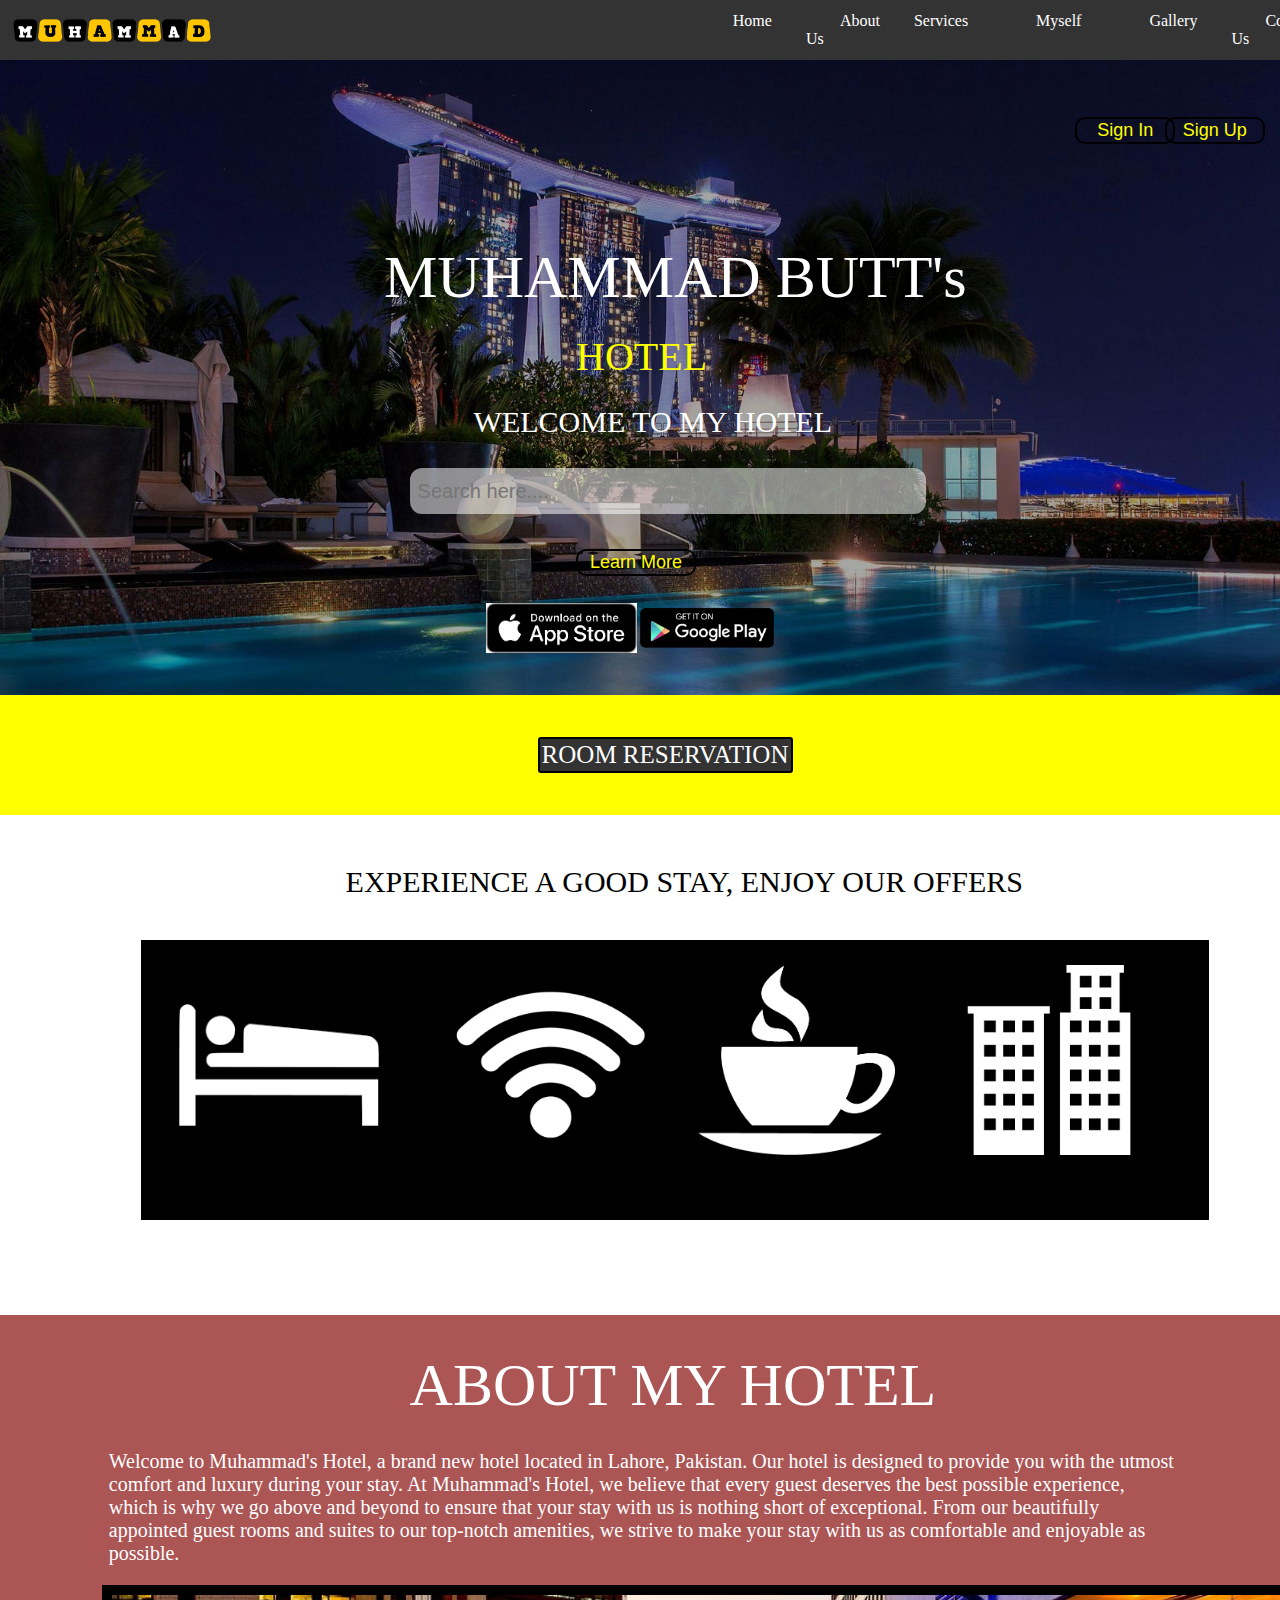
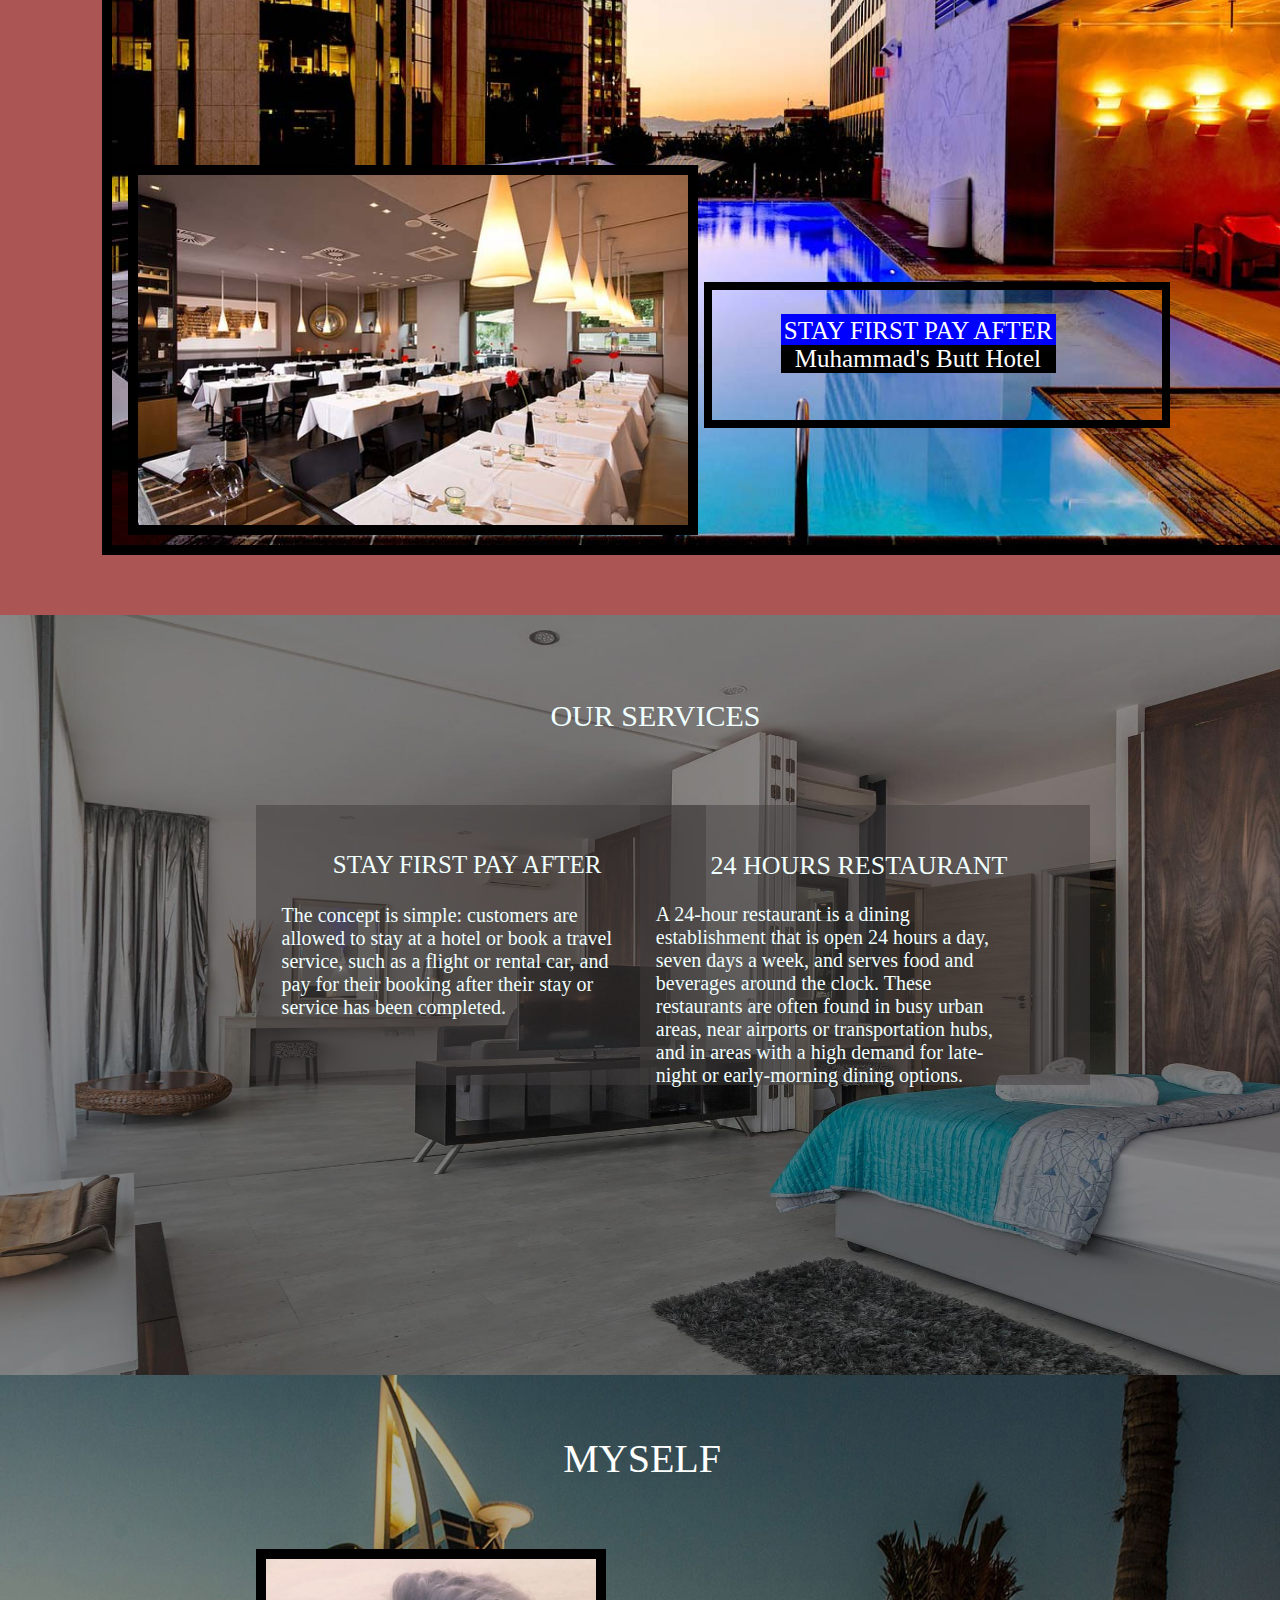
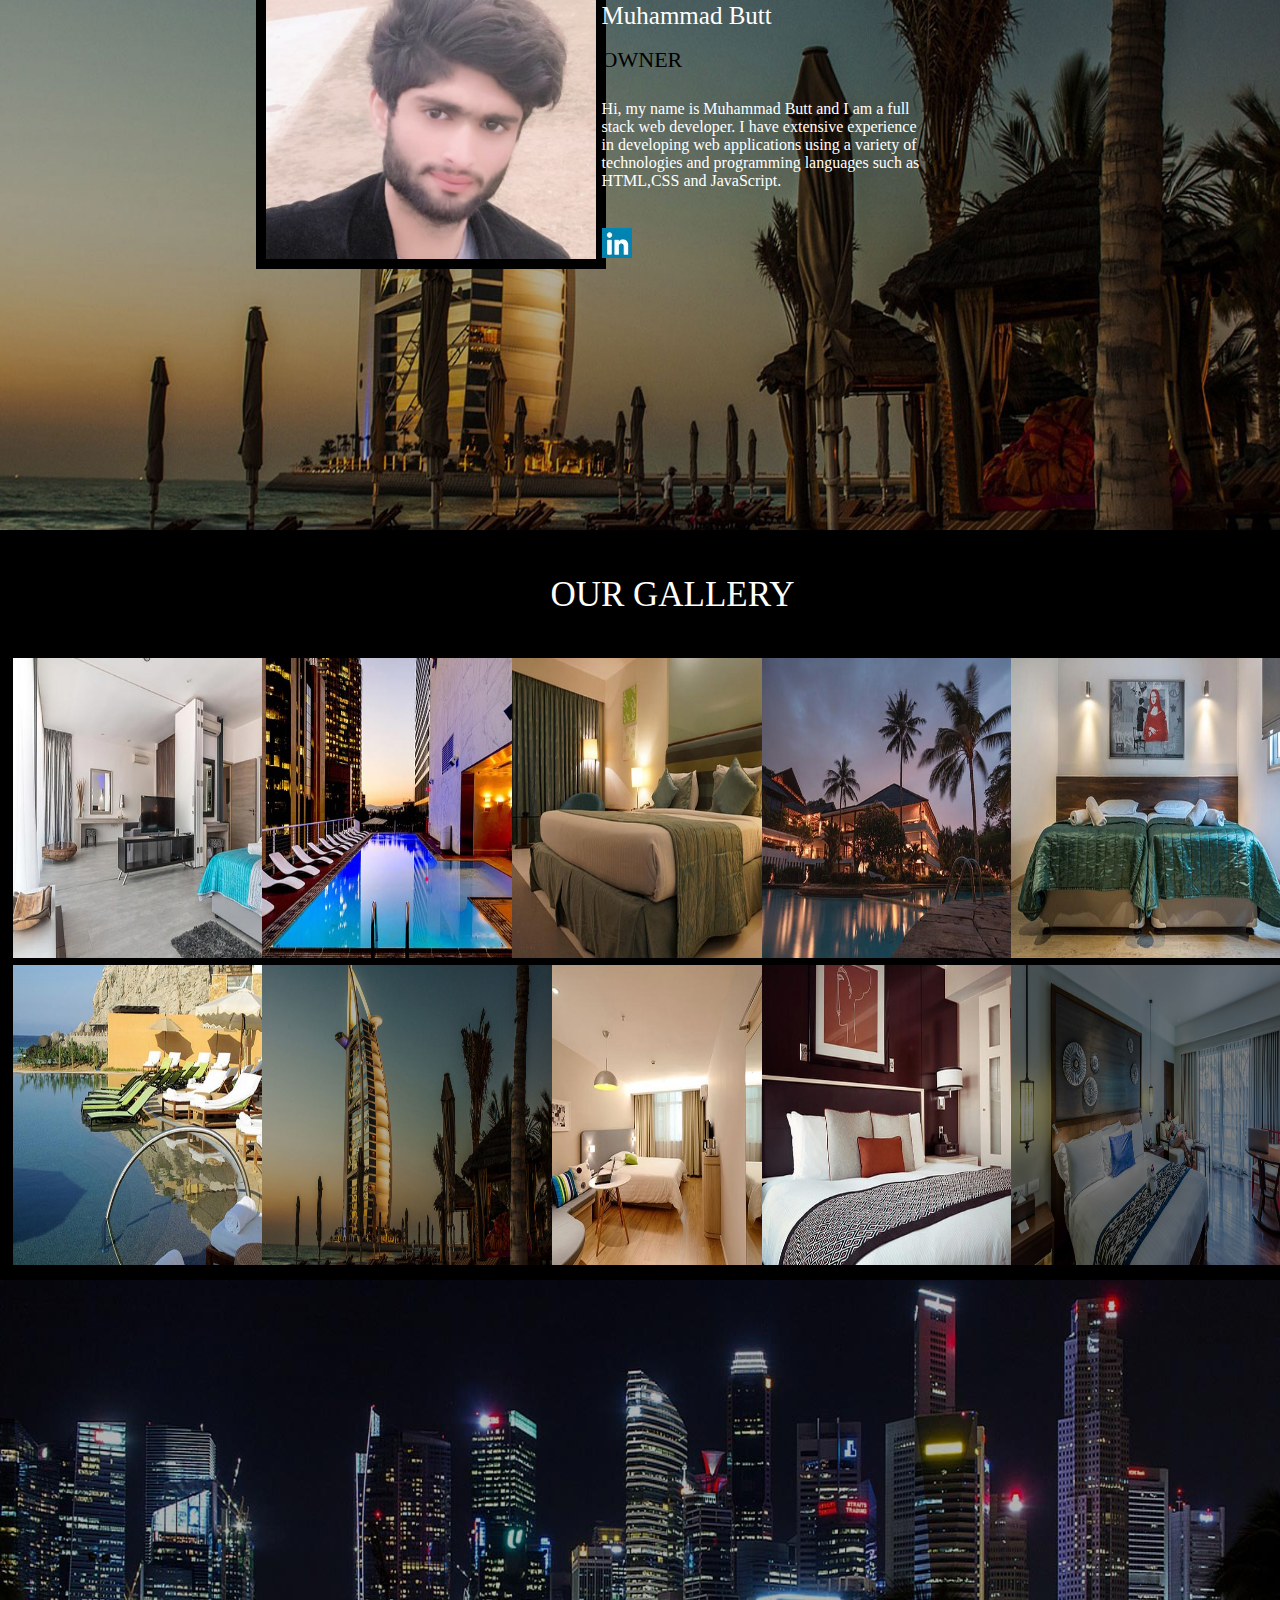
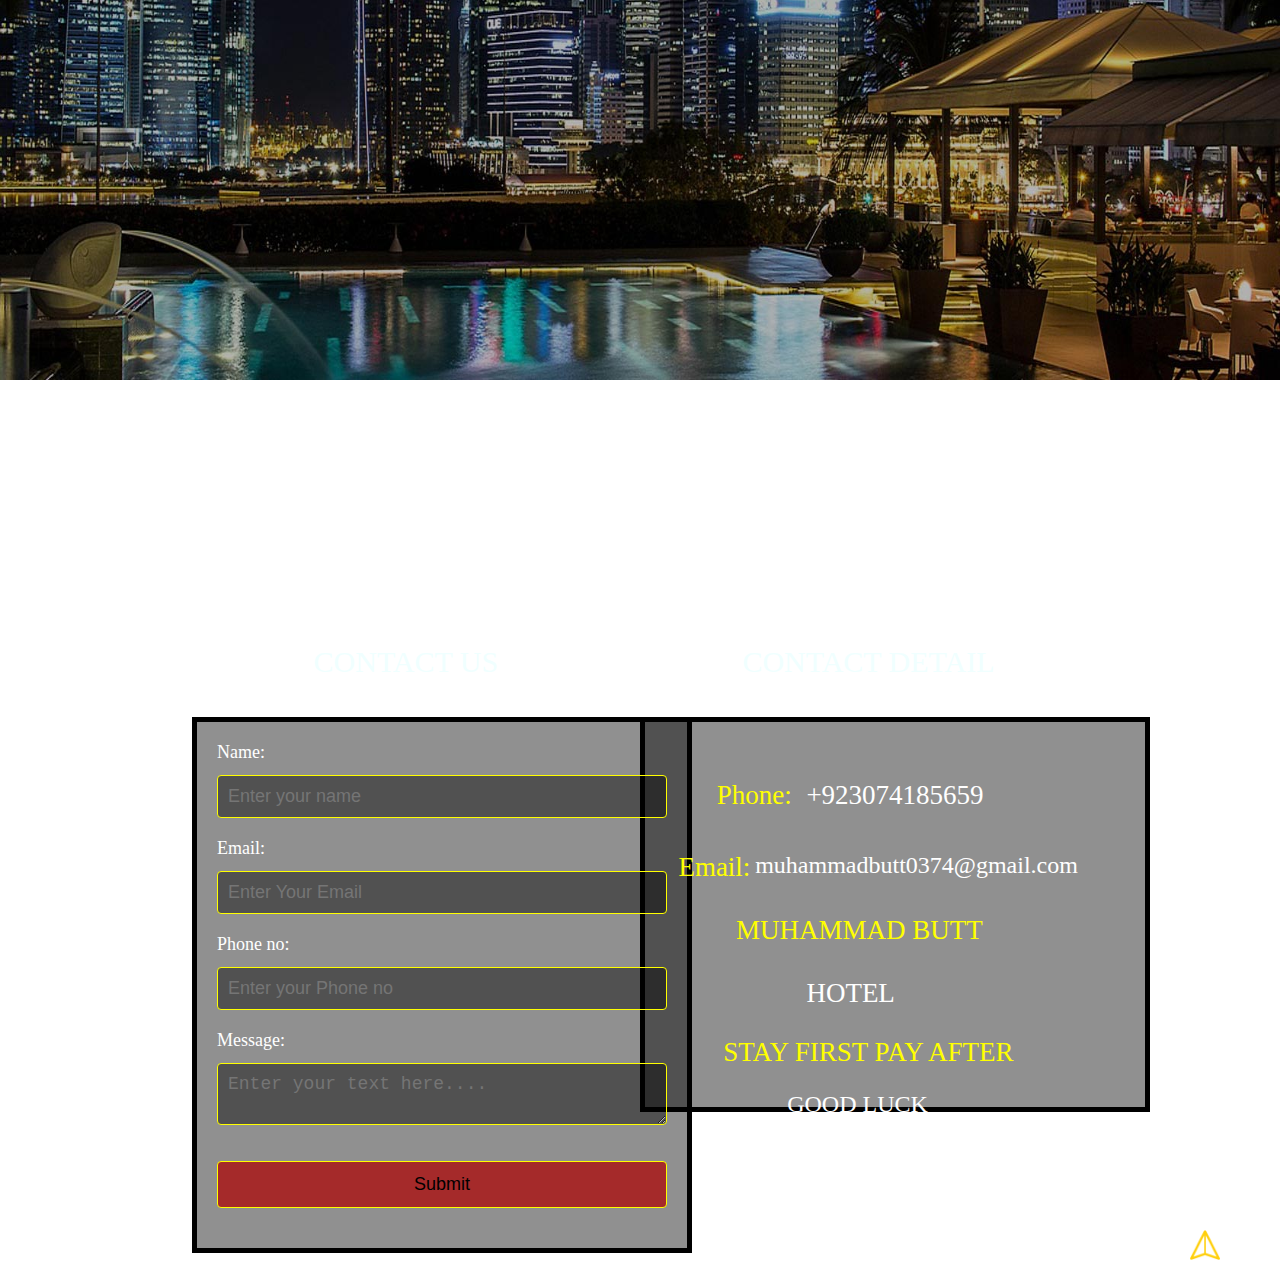
==== index.html @ d719d0de "add" ====
<!DOCTYPE html>
<html lang="en">
<head>
    <meta charset="UTF-8">
    <meta http-equiv="X-UA-Compatible" content="IE=edge">
    <meta name="viewport" content="width=device-width, initial-scale=1.0">
    <title>Muhammad's Products</title>
    <link rel="stylesheet" href="./style/index.css">
</head>
<body background="./assests/img 1.png" style="background-size: 100%; background-repeat: no-repeat; background-attachment: fixed;">
    <div class="nav">
        <div class="logo"><img src="./assests/logo.png"></div>
        <ul>
            <li><a href="#ho">Home</a></li>
            <li><a href="#About">About Us</a></li>
            <li><a href="#ser">Services</a></li>
            <li><a href="#my">Myself</a></li>
            <li><a href="#Galler">Gallery</a></li>
            <li><a href="#cont">Contact Us</a></li>
        </ul>

    </div>

    <div class="container" id="ho">
        <img src="./assests/img 4.jpg" style="height: 635px;
        width: 100%;">
        <div class="text">MUHAMMAD BUTT's</div>
        <div class="text2">HOTEL</div>
        <div class="text3">WELCOME TO MY HOTEL</div>
            <div class="search-bar">
              <input type="text" id="searchBar" placeholder="Search here....">
            </div>
            <div class="btn1">
                <button>Learn More</button>
            </div>
            <div class="btn2">
                <a href="./signin.html"><button>Sign In</button></a>
            </div>
            <div class="btn3">
                <a href="./signup.html"><button>Sign Up</button></a>
            </div>

        <div class="img1"><a href="https://www.apple.com/store"><img src="./assests/button1.png" style="height: 50px;"></a>
        </div>
        <div class="img2"><a href="https://play.google.com/store/apps?hl=en&gl=US"><img src="./assests/button2.png" style="height: 50px;"></a></div>
     </div>

        <div class="Room">
            <a href="./Roomres.html">ROOM RESERVATION</a>
        </div>

        <div class="Experience">
            <div class="para">
            <p>
                EXPERIENCE A GOOD STAY, ENJOY OUR OFFERS
            </p>
             </div>
            <div class="block1"></div>
            <div class="block2"></div>
            <div class="block3"></div>
            <div class="block4"></div>
            <div class="icon1"><img src="./assests/icon1.png" style="height: 200px;"></div>
            <div class="icon2"><img src="./assests/icon 2.png" style="height: 200px;"></div>
            <div class="icon3"><img src="./assests/icon3.png" style="height: 190px;"></div>
            <div class="icon4"><img src="./assests/icon4.png" style="height: 190px;"></div>
        </div>
        <section id="About" style="background-color: rgb(171, 85, 85);"></section>
        <div class="aboutmyhotel">
            <div class="text4">
                ABOUT MY HOTEL
            </div>
            <div class="para2">
                Welcome to Muhammad's Hotel, a brand new hotel located in Lahore, Pakistan. Our hotel is designed to provide you with the utmost comfort and luxury during your stay.

                At Muhammad's Hotel, we believe that every guest deserves the best possible experience, which is why we go above and beyond to ensure that your stay with us is nothing short of exceptional. From our beautifully appointed guest rooms and suites to our top-notch amenities, we strive to make your stay with us as comfortable and enjoyable as possible.
            </div>
            <div class="img3"><img src="./assests/about.jpg" style="height: 550px; width: 1250px; border: 10px solid black;" ></div>
            <div class="img4"><img src="./assests/a1.jpg" style="height: 350px; width: 550px; border: 10px solid #000;">
            </div>
            <div class="border"></div>
            <div class="text5">STAY FIRST PAY AFTER</div>
            <div class="text6">Muhammad's Butt Hotel</div>
        </div>
        
        <div class="ourservices" id="ser"><img src="./assests/services.jpg" style="height: 760px; width: 100%;" >
            <div class="text7">OUR SERVICES</div>
            <div class="textbox"></div>
            <div class="textbox1"></div>
            <div class="text8">STAY FIRST PAY AFTER</div>
            <div class="text9">24 HOURS RESTAURANT</div>
            <div class="text10">The concept is simple: customers are allowed to stay at a hotel or book a travel service, such as a flight or rental car, and pay for their booking after their stay or service has been completed.</div>
            <div class="text11">A 24-hour restaurant is a dining establishment that is open 24 hours a day, seven days a week, and serves food and beverages around the clock. These restaurants are often found in busy urban areas, near airports or transportation hubs, and in areas with a high demand for late-night or early-morning dining options.</div>
        </div>
        <div class="myself" id="my"><img src="./assests/2.jpg" style="height: 755px; width: 100%;" >
            <div class="text12">MYSELF</div>
            <div class="owner"><img src="./assests/owner1.jpeg" style="height: 300px; width: 330px; border: 10px solid black;" ></div>
            <div class="text13">Muhammad Butt</div>
            <div class="text14">OWNER</div>
            <div class="text15">Hi, my name is Muhammad Butt and I am a full stack web developer. I have extensive experience in developing web applications using a variety of technologies and programming languages such as HTML,CSS and JavaScript. </div>
            <div class="linked"><a href="https://www.linkedin.com/in/muhammad-butt-b97258264/"><img src="./assests/linked1.jpg" style="height: 30px; width: 30px;"></a></div>
        </div>
        <section id="Galler" style="background-color: black;"></section>
        
            <div class="Gallery">
                <div class="text16">OUR GALLERY</div>
                <a href="./g1.html"><div class="g1"><img src="./assests/g2.jpg" style="height: 300px; width: 290px;"></div></a>
                <a href="./g2.html"><div class="g2"><img src="./assests/g3.jpg" style="height: 300px; width: 290px;"></div></a>
                <a href="./g3.html"><div class="g3"><img src="./assests/g4.jpg" style="height: 300px; width: 290px;"></div></a>
                <a href="./g4.html"><div class="g4"><img src="./assests/g5.jpg" style="height: 300px; width: 290px;"></div></a>
                <a href="./g5.html"><div class="g5"><img src="./assests/g6.jpg" style="height: 300px; width: 290px;"></div></a>
                <a href="./g6.html"><div class="g6"><img src="./assests/g7.jpg" style="height: 300px; width: 290px;"></div></a>
                <a href="./g7.html"><div class="g7"><img src="./assests/g8.jpg" style="height: 300px; width: 290px;"></div></a>
                <a href="./g8.html"><div class="g8"><img src="./assests/g10.jpg" style="height: 300px; width: 290px;"></div></a>
                <a href="./g9.html"><div class="g9"><img src="./assests/2.jpg" style="height: 300px; width: 290px;"></div></a>
                <a href="./g10.html"><div class="g10"><img src="./assests/3.jpg" style="height: 300px; width: 290px;"></div></a>
            </div>


            <section id="cont" style="background-color: black;">
            </section>
            <div class="Contactus"><img src="./assests/contact.jpg" style="height: 700px; width: 100%;">
                <div class="text17">CONTACT US</div>
                <div class="back"></div>
                <div class="text18">CONTACT DETAIL</div>
            <div class="form">
                <label for="name">Name:</label>
                <input type="text" placeholder="Enter your name" >
                <label for="email">Email:</label>
                <input type="email" placeholder="Enter Your Email" >
                <label for="subject">Phone no:</label>
                <input type="text" placeholder="Enter your Phone no">
                <label for="message">Message:</label>
                <textarea placeholder="Enter your text here...."></textarea>
                <input type="submit" placeholder="click"  value="Submit">
            </div>
            <div class="text19">Phone:</div>
            <div class="text20">+923074185659</div>
            <div class="text21">Email:</div>
            <div class="text22">muhammadbutt0374@gmail.com</div>
            <div class="text23">MUHAMMAD BUTT</div>
            <div class="text24">HOTEL</div>
            <div class="text25">STAY FIRST PAY AFTER</div>
            <div class="text26">GOOD LUCK</div>
            <div class="logo2"><a href="./index.html"><img src="./assests/arr.png" style="height: 30px; width: 30px;"></a></div>
                </div>
</body>
</html>
---- style/index.css ----
body{
    margin: 0%;
    
}
.nav{
    display: flex;
    align-items: center;
    background-color: #333;
    height: 60px;
    overflow: hidden;
    
}
ul{
    display: flex;
   margin-left: 35%;
    width: 100%;    
}

.logo{
    display: flex;
    margin-left: 1%;
    height: 55px;   
}


ul li{
    list-style: none;
}


ul li a{
    color: white;
    text-decoration: none;
    padding: 22px 34px;
}

li a:hover {
    background-color: black;
  }

.container img{
        position: relative;
        display: flex;
}

.text {
    position: absolute;
    top: 27%;
    left: 30%;
    font-size: 60px;
    color: white;
    
  }

  .text2 {
    position: absolute;
    top: 37%;
    left: 45%;
    font-size: 40px;
    color: yellow;
    text-align: center;
  }

  .text3 {
    position: absolute;
    top: 45%;
    left: 37%;
    font-size: 30px;
    color: white;
    text-align: center;
  }

  .search-bar{
    position: absolute;
    top: 52%;
    left: 32%;
    color: gray;
    cursor: pointer;
  }

  .search-bar input{
    border: 1px rgb(248, 251, 252);
     width: 500px;
     height: 30px;
     padding: 8px;
     background-color:rgba(255, 255, 255, 0.534);
     border-radius: 12px;
     color: yellow;
     font-size: 20px;
   }

   .btn1{
    position: absolute;
    top: 61%;
    left: 45%;
   }
   button{
              border: 2px solid black;
              background-color:rgba(253, 196, 9, 0) ;
              color: yellow;
              font-size: large;
              cursor: pointer;
              border-radius: 10px;
              width: 120px;
   }
   .btn2{
    position: absolute;
    top: 13%;
    left: 84%;
   }
   .btn2 button{
              border: 2px solid black;
              background-color:rgba(253, 196, 9, 0) ;
              color: yellow;
              font-size: large;
              cursor: pointer;
              border-radius: 10px;
              width: 100px;
   }

   .btn3{
    position: absolute;
    top: 13%;
    left: 91%;
   }
   .btn3 button{
              border: 2px solid black;
              background-color:rgba(253, 196, 9, 0) ;
              color: yellow;
              font-size: large;
              cursor: pointer;
              border-radius: 10px;
              width: 100px;
   }


  .img1{
    position: absolute;
    top: 67%;
    left: 38%;
  }

  .img2{
    position: absolute;
    top: 67%;
    left: 50%;
  }

.head1{
    color: white;
    text-align: center;
    font-size: 50px;
}

.Room{
  display: flex;
  position: relative;
  background-color: yellow;
  width: 100%;
  height: 120px;
}

.Room a{
  position: absolute;
  top: 35%;
  left: 42%;
  font-size: 25px;
  text-decoration: none;
  font-family: 'Times New Roman', Times, serif;
  color: white;
  border: 2px solid black;
  border-radius: 3px;
  width: 247px;
  padding: 2px;
  background-color: #333;
}

.Experience{
  display: flex;
  position: relative;
  background-color: white;
  width: 100%;
  height: 500px;
}

.para{
  position: absolute;
    top: 4%;
    left: 27%;
    font-size: 30px;
    color: black;
}

.block1{
  position: absolute;
  background-color: black;
  top: 25%;
  left: 11%;
  height: 280px;
  width: 300px;
}

.block2{
  position: absolute;
  background-color: black;
  top: 25%;
  left: 31%;
  height: 280px;
  width: 300px;
}

.block3{
  position: absolute;
  background-color: black;
  top: 25%;
  left: 51%;
  height: 280px;
  width: 300px;
}

.block4{
  position: absolute;
  background-color: black;
  top: 25%;
  left: 71%;
  height: 280px;
  width: 300px;
}

.icon1{
  position: absolute;
  top: 30%;
  left: 14%;
}
.icon2{
  position: absolute;
  top: 30%;
  left: 29%;
}
.icon3{
  position: absolute;
  top: 30%;
  left: 54.5%;
}
.icon4{
  position: absolute;
  top: 30%;
  left: 74.5%;
}

.aboutmyhotel{
  display: flex;
  position: relative;
  background-color: rgb(171, 85, 85);
  width: 100%;
  height: 900px;
}

.text4{
  position: absolute;
  top: 4%;
  left: 32%;
  font-size: 60px;
  color: white;
}

.para2{
  position: absolute;
  top: 15%;
  left: 8.5%;
  right: 8%;
  font-size: 20px;
  color: white;
}

.img3{
  position: absolute;
    top: 30%;
    left: 8%;
}

.img4{
  position: absolute;
    top: 50%;
    left: 10%;
}

.border{
  position: absolute;
    top: 63%;
    left: 55%;
    border: 8px solid black;
    width: 450px;
    height: 130px;
}

.text5{
  position: absolute;
  top: 66.5%;
  left: 61%;
  font-size: 25px;
  color: white;
  background-color: blue;
  padding: 3PX;
}

.text6{
  position: absolute;
  top: 70%;
  left: 61%;
  font-size: 25px;
  color: white;
  background-color: black;
  padding-left: 14px;
  width: 261px;
}

.ourservices{
  position: relative;
  display: flex;
}

.text7{
  position: absolute;
    top: 11%;
    left: 43%;
    color: azure;
    font-size: 30px;
}

.textbox{
  position: absolute;
  background-color: rgba(63, 60, 60, 0.5);
  top: 25%;
  left: 20%;
  height: 280px;
  width: 450px;
}

.textbox1{
  position: absolute;
  background-color: rgba(63, 60, 60, 0.5);
  top: 25%;
  left: 50%;
  height: 280px;
  width: 450px;
}

.text8{
  position: absolute;
    top: 31%;
    left: 26%;
    color: azure;
    font-size: 25px;
}

.text9{
  position: absolute;
    top: 31%;
    left: 55.5%;
    color: azure;
    font-size: 26px;
}

.text10{
  position: absolute;
    top: 38%;
    left: 22%;
    right: 51%;
    color: azure;
    font-size: 20px;
}

.text11{
  position: absolute;
    top: 37.5%;
    left: 51%;
    right: 21%;
    color: azure;
    font-size: 20px;
    padding: 3px;
}

.myself{
  position: relative;
  display: flex;
}

.text12{
  position: absolute;
  top: 8%;
  left: 44%;
  color: white;
  font-size: 40px;
}

.owner{
  position: absolute;
    top: 23%;
    left: 20%;
}

.text13{
  position: absolute;
  top: 30%;
  left: 47%;
  color: white;
  font-size: 25px;
  font-family: 'Times New Roman', Times, serif;

}

.text14{
  position: absolute;
  top: 36%;
  left: 47%;
  color: black;
  font-size: 22px;
  font-family: 'Times New Roman', Times, serif;
}

.text15{
  position: absolute;
  top: 43%;
  left: 47%;
  right: 28%;
  color: white;
  font-size: 16px;
}

.linked{
  position: absolute;
  top: 60%;
  left: 47%;
}

.Gallery{
  position: relative;
  display: flex;
  background-color: rgb(0, 0, 0);
  width: 100%;
  height: 750px;
}

.text16{
  position: absolute;
  top: 6%;
  left: 43%;
  color: white;
  font-size: 35px;
  font-family: 'Times New Roman', Times, serif;
}

.g1{
  position: absolute;
  top: 17%;
  left: 1%;
}

.g2{
  position: absolute;
  top: 17%;
  left: 20.5%;

}
.g3{
  position: absolute;
  top: 17%;
  left: 40%;
}
.g4{
  position: absolute;
  top: 17%;
  left: 59.5%;
}
.g5{
  position: absolute;
  top: 17%;
  left: 79%;
}
.g6{
  position: absolute;
  top: 58%;
  left: 1%;
}
.g7{
  position: absolute;
  top: 58%;
  left: 40%;
}
.g8{
  position: absolute;
  top: 58%;
  left: 59.5%;
}
.g9{
  position: absolute;
  top: 58%;
  left: 20.5%;
}
.g10{
  position: absolute;
  top: 58%;
  left: 79%;
}

.contactus{
  position: relative;
  display: flex;
}

.logo2{
  position: absolute;
  top: 670%;
  left: 93%;
}

.text17{
  position: absolute;
    top: 605%;
    left: 24.5%;
    color: azure;
    font-size: 30px;
}

.back{
  position: absolute;
  background-color: rgba(0, 0, 0, 0.437);
  top: 613%;
  left: 50%;
  height: 385px;
  width: 500px;
  border: 5px solid black;
}

.text18{
  position: absolute;
    top: 605%;
    left: 58%;
    color: azure;
    font-size: 30px;
}

.form {
  background-color: rgba(0, 0, 0, 0.437);
  position: absolute;
  top: 613%;
  left: 15%;
  max-width: 450px;
  border: 5px solid black;
  padding: 20px
}

.form label {
  font-size: 18px;
  color: white;
}

.form input{
  color: yellow;
}

.form input,
textarea {
  background-color: rgba(0, 0, 0, 0.437);
  width: 100%;
  padding: 10px;
  border: 1px solid yellow;
  border-radius: 4px;
  box-sizing: border-box;
  margin-top: 12px;
  margin-bottom: 20px;
  font-size: 18px;
}

.form input[type="submit"] {
  background-color: brown;
  padding: 12px;
  color: black;
  cursor: pointer;
  font-size: 18px;
}

.form input[type="submit"]:hover {
  background-color: #45a049;
}

.text19{
  position: absolute;
    top: 620%;
    left: 56%;
    color: yellow;
    font-size: 27px;
}

.text20{
  position: absolute;
    top: 620%;
    left: 63%;
    color: white;
    font-size: 27px;
}

.text21{
  position: absolute;
    top: 628%;
    left: 53%;
    color: yellow;
    font-size: 27px;
}

.text22{
  position: absolute;
    top: 628%;
    left: 59%;
    color: white;
    font-size: 24px;
}

.text23{
  position: absolute;
    top: 635%;
    left: 57.5%;
    color: yellow;
    font-size: 27px;
}
.text24{
  position: absolute;
    top: 642%;
    left: 63%;
    color: white;
    font-size: 27px;
}

.text25{
  position: absolute;
    top: 648.5%;
    left: 56.5%;
    color: yellow;
    font-size: 27px;
}

.text26{
  position: absolute;
    top: 654.5%;
    left: 61.5%;
    color: white;
    font-size: 24px;
}

.c{
  display: flex;
  flex-direction: column;
  
}

.image-row {
  display: flex;
  justify-content: space-between;
}
.gall{
  font-size: 40px;
  color: white;
  background-color: black;
  padding: 8px;
}
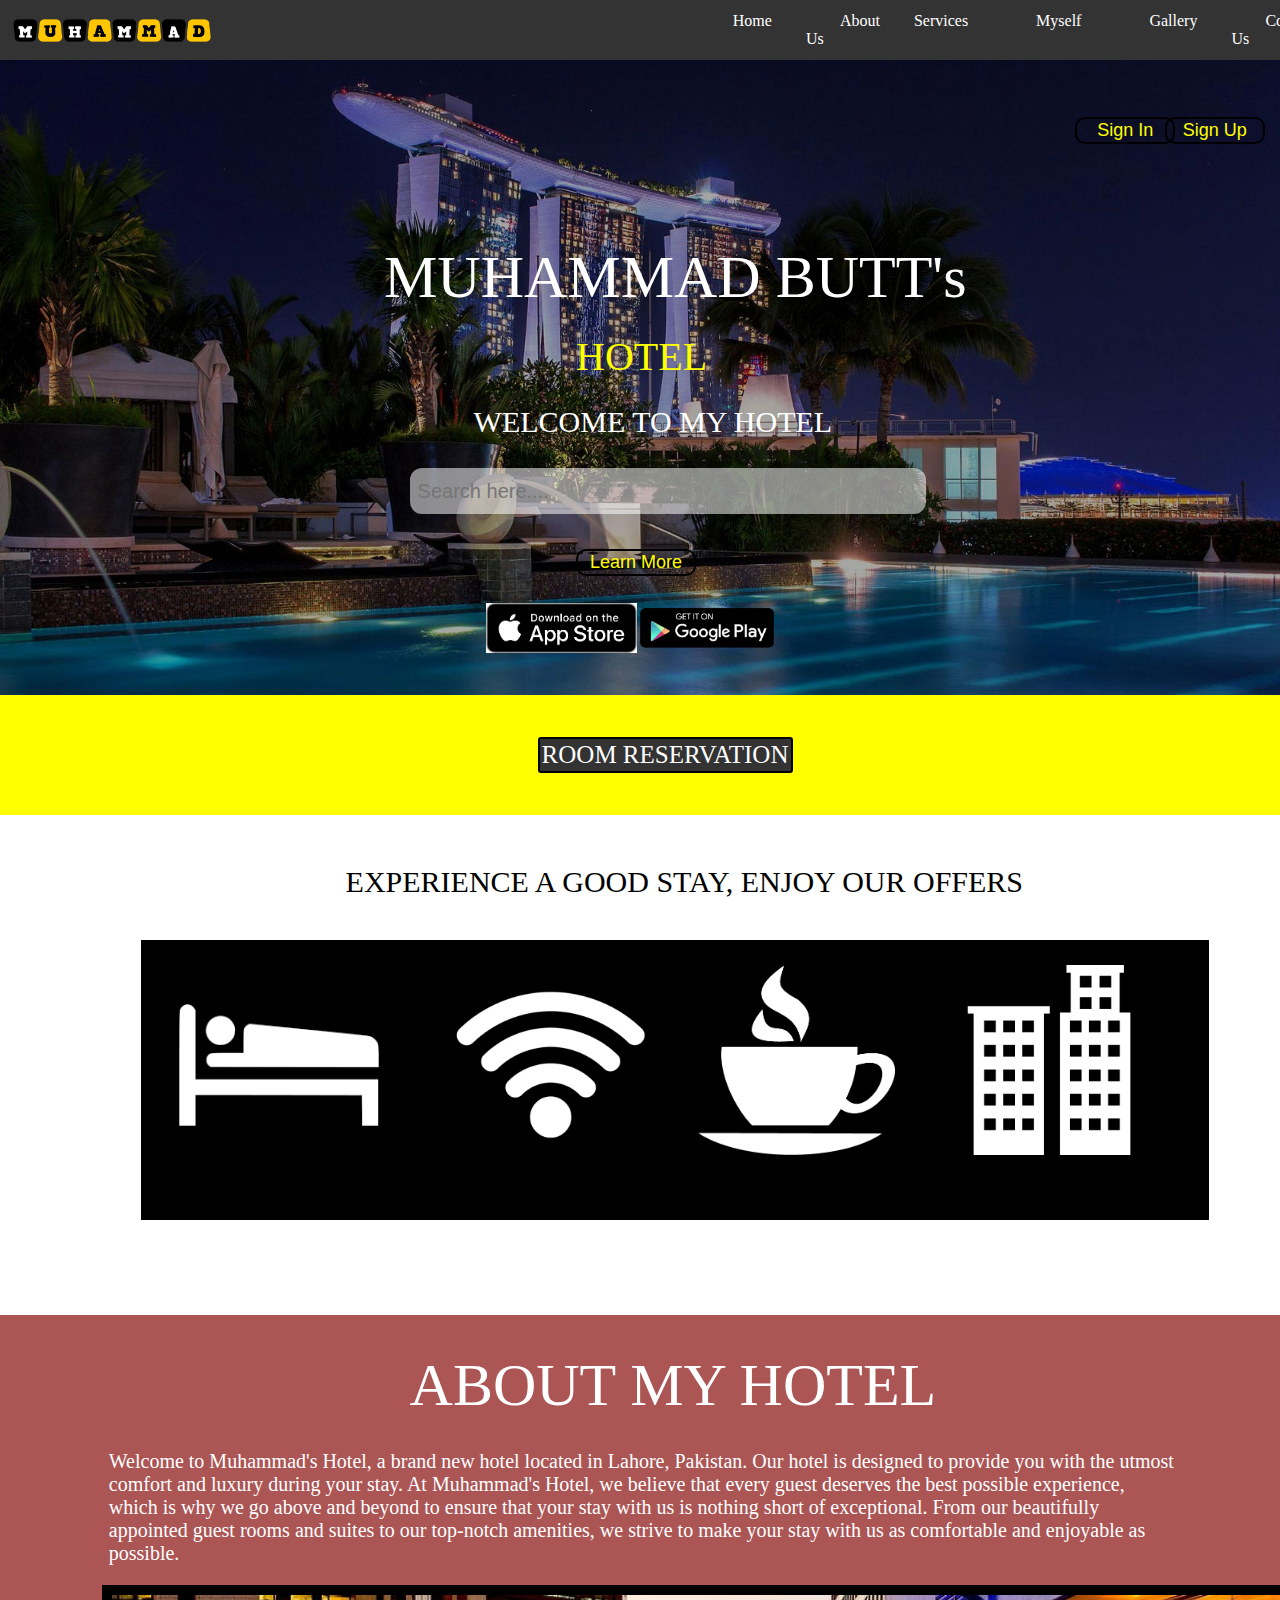
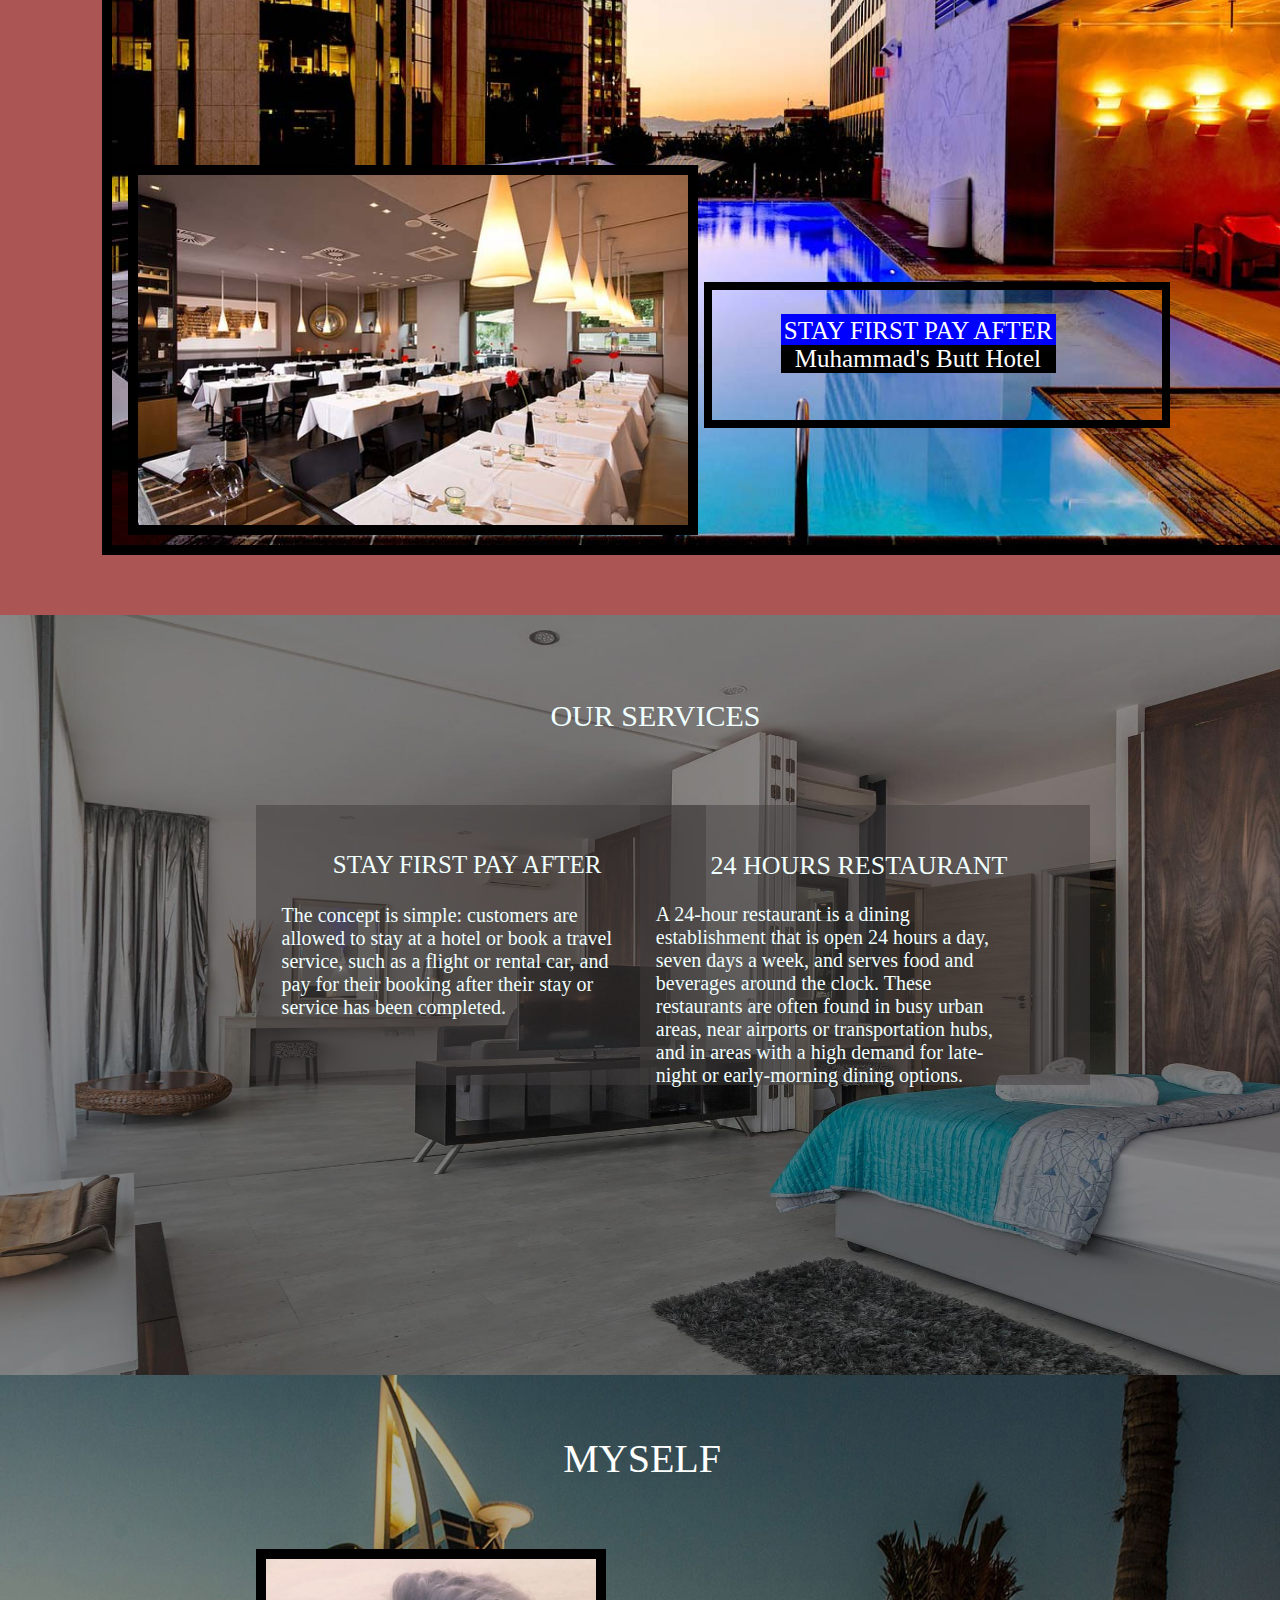
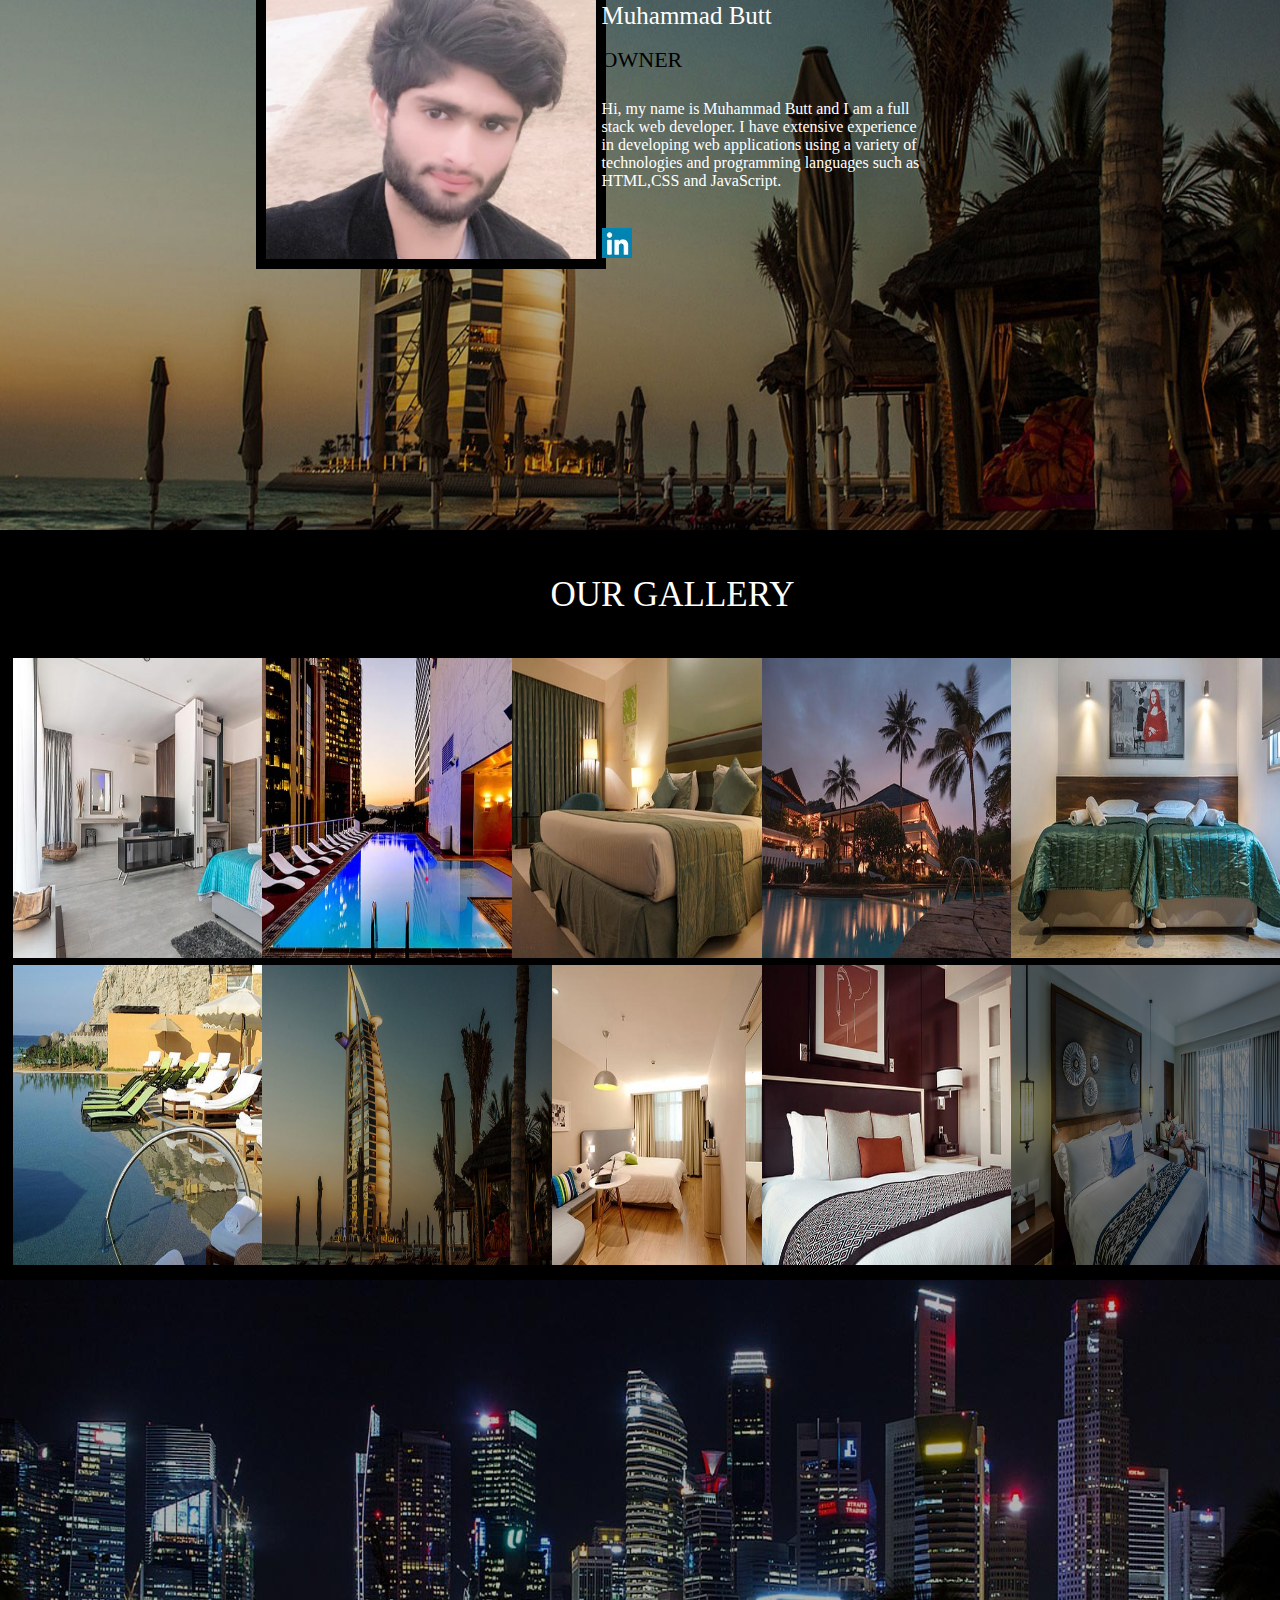
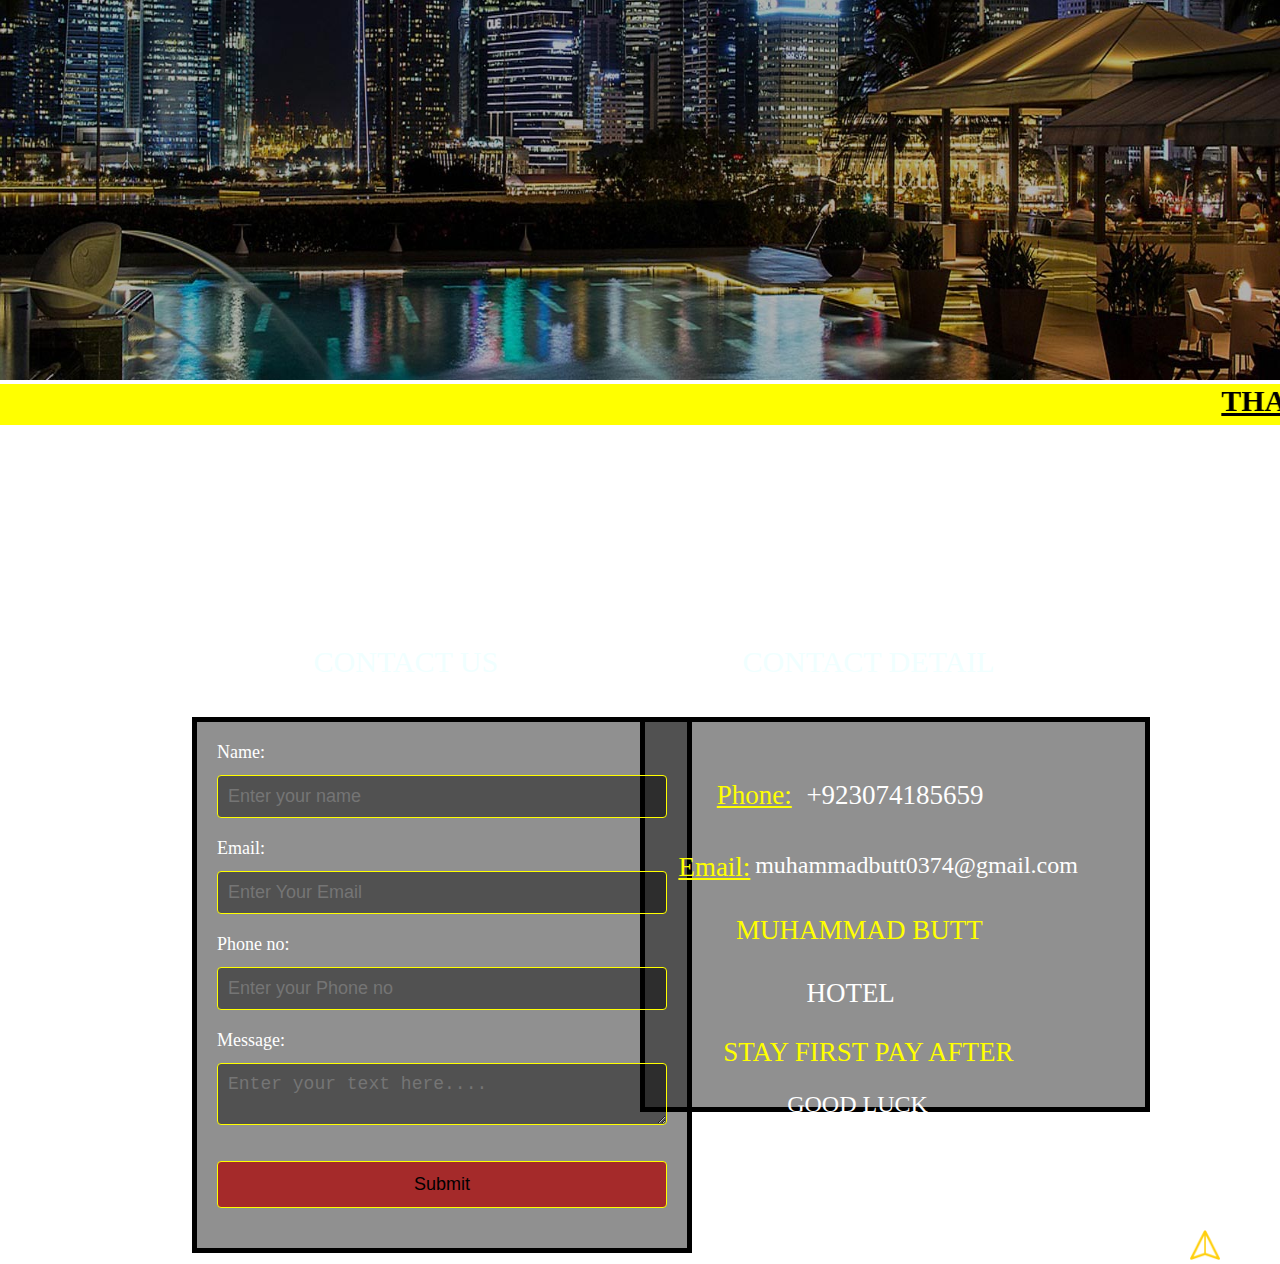
==== commit 817c607e: "add" ====
--- a/index.html
+++ b/index.html
@@ -143,5 +143,8 @@
             <div class="text26">GOOD LUCK</div>
             <div class="logo2"><a href="./index.html"><img src="./assests/arr.png" style="height: 30px; width: 30px;"></a></div>
                 </div>
+                <div class="footer">
+                    <marquee>THANK YOU FOR VISITING</marquee>
+                </div>
 </body>
 </html>--- a/style/index.css
+++ b/style/index.css
@@ -456,12 +456,41 @@
   top: 17%;
   left: 1%;
 }
+.g1:hover{
+  filter: opacity(0.5);
+}
+.g2:hover{
+  filter: opacity(0.5);
+}
+.g3:hover{
+  filter: opacity(0.5);
+}
+.g4:hover{
+  filter: opacity(0.5);
+}
+.g5:hover{
+  filter: opacity(0.5);
+}
+.g6:hover{
+  filter: opacity(0.5);
+}
+.g7:hover{
+  filter: opacity(0.5);
+}
+.g10:hover{
+  filter: opacity(0.5);
+}
+.g8:hover{
+  filter: opacity(0.5);
+}
+.g9:hover{
+  filter: opacity(0.5);
+}
 
 .g2{
   position: absolute;
   top: 17%;
   left: 20.5%;
-
 }
 .g3{
   position: absolute;
@@ -591,6 +620,7 @@
     left: 56%;
     color: yellow;
     font-size: 27px;
+    text-decoration: underline;
 }
 
 .text20{
@@ -607,6 +637,7 @@
     left: 53%;
     color: yellow;
     font-size: 27px;
+    text-decoration: underline;
 }
 
 .text22{
@@ -663,4 +694,17 @@
   color: white;
   background-color: black;
   padding: 8px;
+}
+
+.footer{
+  background-color: yellow;
+  color: black;
+  font-size: 30px;
+  font-family: 'Times New Roman', Times, serif;
+  font-weight: bold;
+  text-decoration: underline;
+}
+
+marquee{
+  text-decoration: underline;
 }